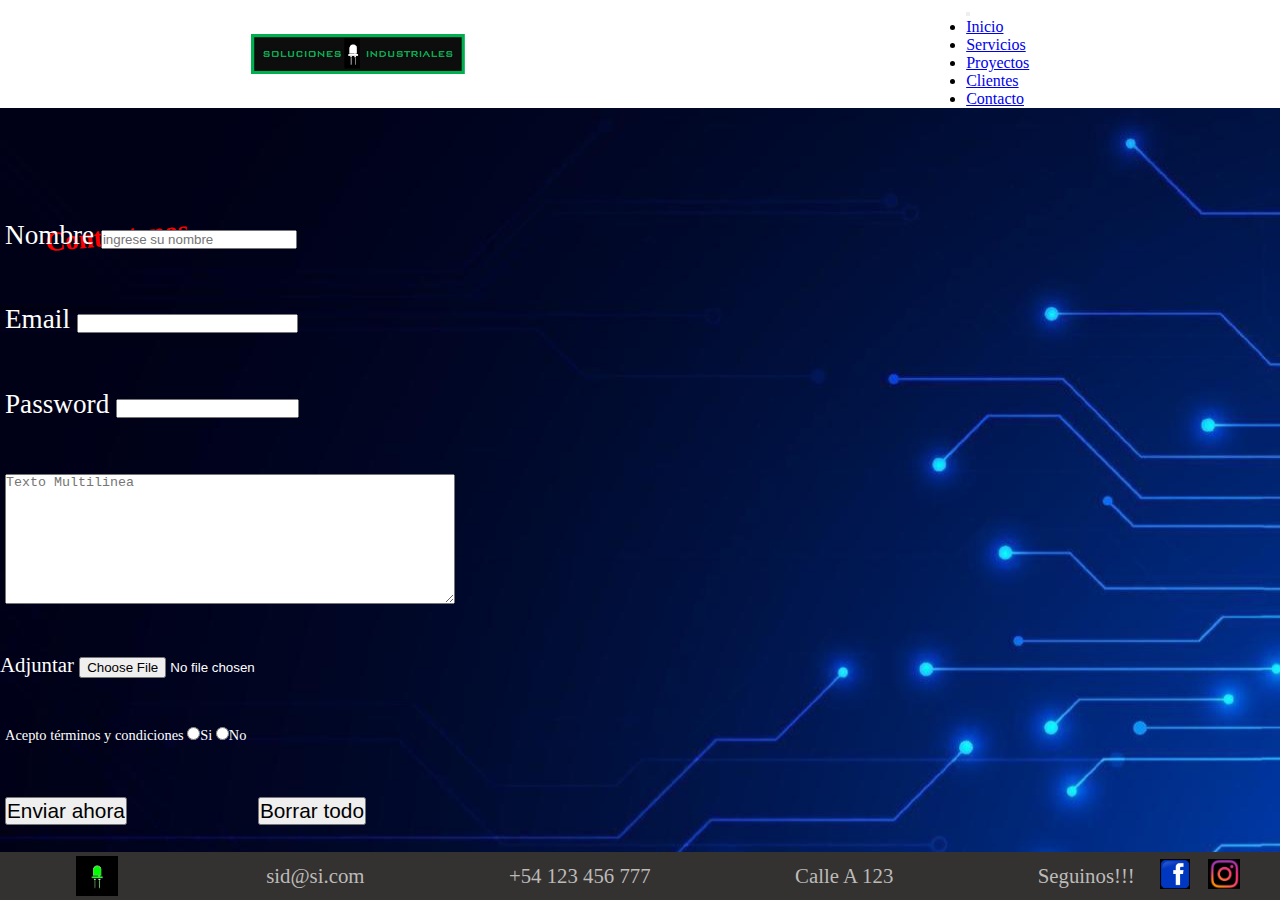
==== paginas/contacto.html @ 847b2e98 "Entegable_proyecto_final" ====
<!DOCTYPE html>
<html lang="en">
<head>
    <meta charset="UTF-8">
    <meta http-equiv="X-UA-Compatible" content="IE=edge">
    <meta name="viewport" content="width=device-width, initial-scale=1.0">
    <link href="https://cdn.jsdelivr.net/npm/bootstrap@5.2.0-beta1/dist/css/bootstrap.min.css" rel="stylesheet" integrity="sha384-0evHe/X+R7YkIZDRvuzKMRqM+OrBnVFBL6DOitfPri4tjfHxaWutUpFmBp4vmVor" crossorigin="anonymous">
    <link rel="stylesheet" href="../css/contacto.css">
    <script src="https://cdn.jsdelivr.net/npm/bootstrap@5.2.0-beta1/dist/js/bootstrap.bundle.min.js" integrity="sha384-pprn3073KE6tl6bjs2QrFaJGz5/SUsLqktiwsUTF55Jfv3qYSDhgCecCxMW52nD2" crossorigin="anonymous"></script>
    <link rel="stylesheet" href="https://cdnjs.cloudflare.com/ajax/libs/animate.css/4.1.1/animate.min.css">
    <title>Entergable_8_Trabajo_Final</title>
</head>
<body>
  
  <div id="grid-area">
  
    <header>

        <div class="cont_logo">
          <img src="../Imagenes/Logo.jpg" alt="logo" class="logo">
        </div>

        <nav class="navbar navbar-expand-lg navbar-dark bg-dark">
            <div class="container-fluid">

              <button class="navbar-toggler" type="button" data-bs-toggle="collapse" data-bs-target="#navbarNav" aria-controls="navbarNav" aria-expanded="false" aria-label="Toggle navigation">
                <span class="navbar-toggler-icon"></span>
              </button>
              <div class="collapse navbar-collapse" id="navbarNav">
                <ul class="navbar-nav">
                  <li class="nav-item">
                    <a class="nav-link" href="../index.html">Inicio</a>
                  </li>
                  <li class="nav-item">
                    <a class="nav-link" href="../paginas/servicios.html">Servicios</a>
                  </li>
                  <li class="nav-item">
                    <a class="nav-link" href="../paginas/proyectos.html">Proyectos</a>
                  </li>
                  <li class="nav-item">
                    <a class="nav-link" href="../paginas/clientes.html">Clientes</a>
                  </li>
                  <li class="nav-item">
                    <a class="nav-link" href="../paginas/contacto.html">Contacto</a>
                  </li>
                </ul>
              </div>
            </div>
        </nav>

    </header>

    <section>

      <h2 class="titulo">Contactenos...</h2>
  
      <div class="nombre">
        <label for="nombre">Nombre</label>
        <input type="text" id="nombre" required placeholder="ingrese su nombre" class="nombre1">
      </div>
  
      <div class="email">
        <label for="email">Email</label>
        <input type="email" id="email" required class="email1">
      </div>
      
      <div class="pass">
        <label for="pass">Password</label>
        <input type="password" id="pass" class="pass1">
      </div>
      
      <div class="coment">
        <textarea name="Comentarios" id="Comentarios" id="email" placeholder="Texto Multilinea" class="coment1"></textarea>
      </div>
      
      <div class="adj">
        <label for="adjunto">Adjuntar</label>
        <input type="file" id="adjunto">
      </div>
  
      <div class="term">
        <label for="">Acepto términos y condiciones</label>
        <input type="Radio" name="curso" value="1">Si <!-- al meterle el mismo nombre (name) me obliga a solo seleccionar uno.. si eso.. puedo seleccionar los tres -->
        <input type="Radio" name="curso" value="2">No
      </div>
      
      <div class="enviar">
        <input type="submit" value="Enviar ahora" class="bot_enviar">
        <input type="reset" value="Borrar todo" class="bot_reset">
      </div>
      
    </section>


    <footer>

      <div class="logo_reducido">
        <img src="../Imagenes/Logo Reducido.jpg" alt="logo_reducido" Class="logo_reducido">
      </div>

      <div class="contacto1">
        <p>sid@si.com</p>
      </div>

      <div class="contacto2">
        <p>+54 123 456 777</p>
      </div>

      <div class="contacto3">
        <p>Calle A 123</p>
      </div>

      <div class="social">
        <p>Seguinos!!!</p>
        <a href="http://www.facebook.com"><img src="../Imagenes/facebook.jpg" alt="face" class="redes1"></a>
        <a href="http://www.instagram.com"><img src="../Imagenes/instagram.jpg" alt="instagram" class="redes2"></a>
      </div>

    </footer>

  </div>

</body>
</html>
---- css/contacto.css ----
*
{
    padding: 0;
    margin: 0;
}
*
p
{
    margin-top: 0;
    margin-bottom: 0;
}

#grid-area
{
    display:grid;
    gap: 0px;
    min-height: 100vh;
    width: 100%;
    grid-template-areas: 
        "logo"
        "body"
        "pie";
     grid-template-rows: 0fr 1fr 0fr 
}

header
{
    --bs-bg-opacity: 1;
    background-color: rgba(var(--bs-dark-rgb),var(--bs-bg-opacity))!important;
    display: flex;
    justify-content:space-around;
}

header .cont_logo
{
    display: flex;
    align-items: center;
}

.logo
{
    height: 40px;
} 

.navbar>.container, .navbar>.container-fluid, .navbar>.container-lg, .navbar>.container-md, .navbar>.container-sm, .navbar>.container-xl, .navbar>.container-xxl 
{
    justify-content: space-around;
}

.navbar-collapse
{
flex-grow: 0;
}

header .menu
{
    position: absolute;
    right: 15%;
    font-size: 13px;
    top:35%
} 

@media screen and (max-width: 750px)
{
    header .menu
    {
        position: absolute;
        right: 5%;
        top: 4%;
    }
}

section
{
    background-image:url(../Imagenes/background.jpg);
    grid-area: body;
    display: flex;
    justify-content: space-around;
    flex-direction: column;
    font-family:'Times New Roman', Times, serif;
} 

.titulo
{
    color:red;
    font-size: calc(0.5em + 1.5vw);
    padding: 5px;
    position: relative;
    top: 5%;
    left: 3%;
    transform:rotate(355deg);
}

.nombre
{
    color:white;
    font-size: calc(0.5em + 1.5vw);
    position: relative;
    padding: 5px;
}

.nombre1
{
    width: calc(15vw);
}

input:focus
{
    height: calc(2vw);
    background-color: rgb(223, 155, 155);
}

.email
{
    color:white;
    font-size: calc(0.5em + 1.5vw);
    position: relative;
    padding: 5px;
}

.email1
{
    width: calc(17vw);
}

.pass
{
    color:white;
    font-size: calc(0.5em + 1.5vw);
    position: relative;
    padding: 5px;
}

.pass1
{
    width: calc(14vw);
}

.coment
{
    display: flex;
    position: relative;
    padding: 5px;
}

.coment1
{
    width:calc(35vw);
    height: calc(10vw);
}

textarea:focus
{
    background-color: rgb(223, 155, 155);
}

@media screen and (max-width: 900px)
{
    .coment
        {
            position: relative;
        }
}

@media screen and (max-width: 900px)
{
    .coment1
        {
            width:calc(45vw);
            height: calc(20vw);
        }
}

.adj
{
    color:white;
    font-size: calc(0.5em + 1vw);
    position: relative;
}

.term
{
    color:white;
    font-size: calc(0.5em + 0.5vw);
    position: relative;
    padding: 5px;
}

@media screen and (max-width: 900px)
{
    .term
        {
     display: none;
        }
}

.enviar
{
    color:white;
    position: relative;
    padding: 5px;
}

@media screen and (max-width: 900px)
{
    .enviar
        {
            position: relative;
        }
}

.bot_enviar
{
    font-size: calc(0.5em + 1vw);
}

.bot_reset
{
    font-size: calc(0.5em + 1vw);
    position: relative;
    left:10%;
}

footer
{
    background-color: rgb(52, 49, 49);
    width: 100%;
    grid-area: pie;
    display: flex;
    flex-direction: row;
    flex-wrap: nowrap;
    align-items: center;
    font-size: 1rem;
    justify-content: space-around;
}

footer .contacto1
{
    align-items: center;
    position: relative;
    font-size: 1.3rem;
    color: rgb(188, 187, 184);
    font-family:'Times New Roman', Times, serif;
}

@media screen and (max-width: 900px)
{
    .contacto1
        {
            display:none;
        }
}

footer .contacto2
{
    align-items: center;
    position: relative;
    font-size: 1.3rem;
    font-family:'Times New Roman', Times, serif;
    color: rgb(188, 187, 184);
}

@media screen and (max-width: 900px)
{
    .contacto2
        {
            display:none;
        }
}

footer .contacto3
{
    align-items: center;
    position: relative;
    font-size: 1.3rem;
    font-family:'Times New Roman', Times, serif;
    color: rgb(188, 187, 184);
}

@media screen and (max-width: 900px)
{
    .contacto3
        {
            display:none;
        }
}

.logo_reducido
{
    height: 40px;
    position: relative;
    margin:0.3%;
}

.social
{
    display: flex;
    position: relative;
    align-items: center;
    font-size: 1.3rem;
    color: rgb(188, 187, 184);
    font-family:'Times New Roman', Times, serif;
}

.redes1 
{
    height: 30px;
    margin: 5px;
    position: relative;
    left: 50%;
}

.redes2 
{
    height: 30px;
    position: relative;
    left: 100%;
}
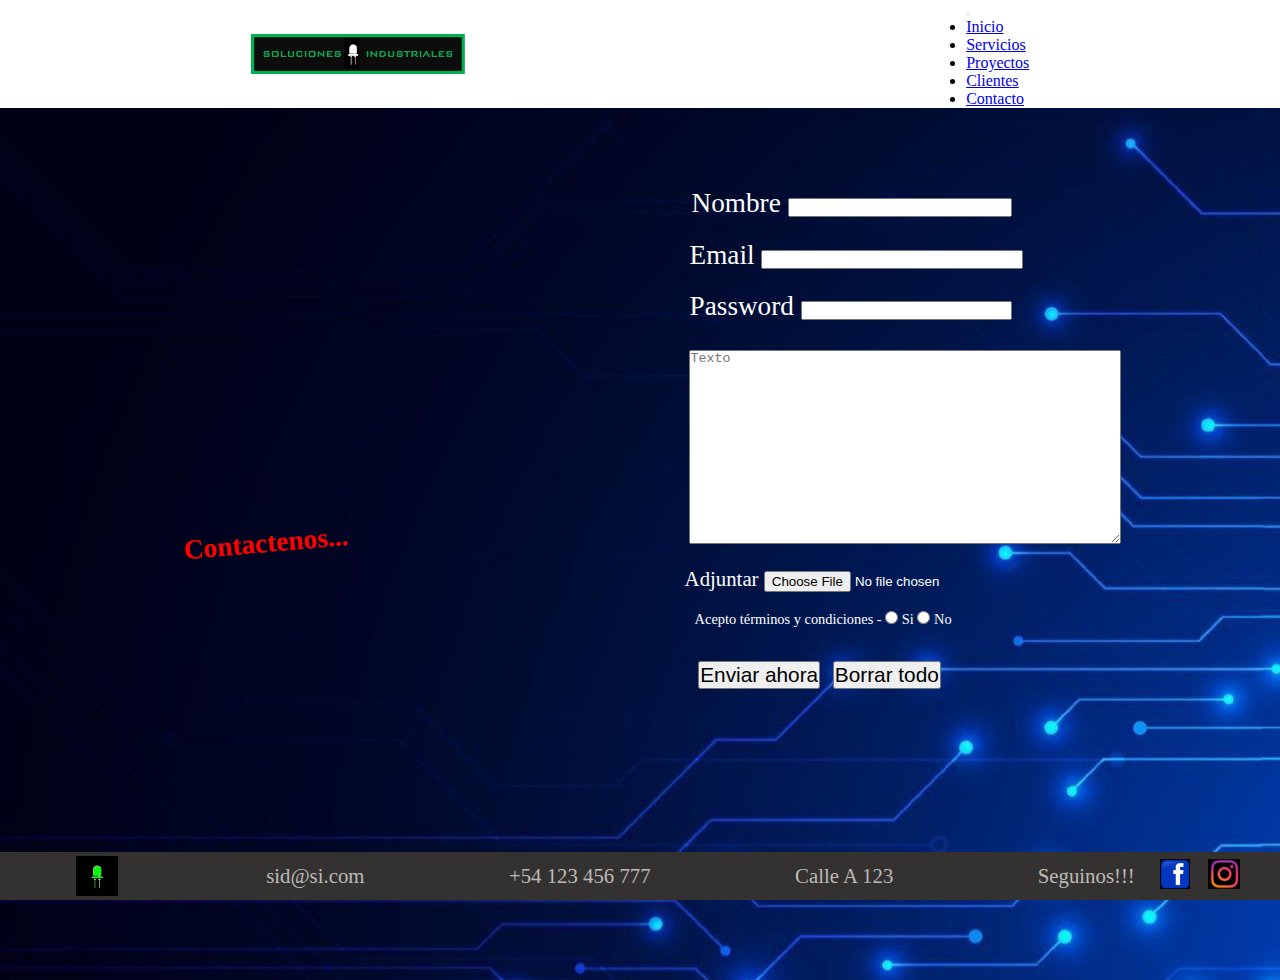
==== commit 3d51c572: "Entregable_Trabajo_Final_2" ====
--- a/paginas/contacto.html
+++ b/paginas/contacto.html
@@ -52,43 +52,46 @@
 
     <section>
 
-      <h2 class="titulo">Contactenos...</h2>
+        <div class="titulo">
+          <h2>Contactenos...</h2>
+        </div>
+      
+      <div class="elementos">
+        <div class="nombre">
+          <label for="nombre">Nombre</label>
+          <input type="text" id="nombre" class="nombre1">
+        </div>
   
-      <div class="nombre">
-        <label for="nombre">Nombre</label>
-        <input type="text" id="nombre" required placeholder="ingrese su nombre" class="nombre1">
+        <div class="email">
+          <label for="email">Email</label>
+          <input type="email" id="email" required class="email1">
+        </div>
+      
+        <div class="pass">
+          <label for="pass">Password</label>
+          <input type="password" id="pass" class="pass1">
+        </div>
+      
+        <div class="coment">
+          <textarea name="Comentarios" id="Comentarios" id="email" placeholder="Texto" class="coment1"></textarea>
+        </div>
+      
+        <div class="adj">
+          <label for="adjunto">Adjuntar</label>
+          <input type="file" id="adjunto">
+        </div>
+  
+        <div class="term">
+          <label for="">Acepto términos y condiciones -     </label>
+          <input type="Radio" name="curso" value="1">   Si <!-- al meterle el mismo nombre (name) me obliga a solo seleccionar uno.. si eso.. puedo seleccionar los tres -->
+          <input type="Radio" name="curso" value="2">   No
+        </div>
+      
+        <div class="enviar">
+          <input type="submit" value="Enviar ahora" class="bot_enviar">
+          <input type="reset" value="Borrar todo" class="bot_reset">
+        </div>
       </div>
-  
-      <div class="email">
-        <label for="email">Email</label>
-        <input type="email" id="email" required class="email1">
-      </div>
-      
-      <div class="pass">
-        <label for="pass">Password</label>
-        <input type="password" id="pass" class="pass1">
-      </div>
-      
-      <div class="coment">
-        <textarea name="Comentarios" id="Comentarios" id="email" placeholder="Texto Multilinea" class="coment1"></textarea>
-      </div>
-      
-      <div class="adj">
-        <label for="adjunto">Adjuntar</label>
-        <input type="file" id="adjunto">
-      </div>
-  
-      <div class="term">
-        <label for="">Acepto términos y condiciones</label>
-        <input type="Radio" name="curso" value="1">Si <!-- al meterle el mismo nombre (name) me obliga a solo seleccionar uno.. si eso.. puedo seleccionar los tres -->
-        <input type="Radio" name="curso" value="2">No
-      </div>
-      
-      <div class="enviar">
-        <input type="submit" value="Enviar ahora" class="bot_enviar">
-        <input type="reset" value="Borrar todo" class="bot_reset">
-      </div>
-      
     </section>
 
 
--- a/css/contacto.css
+++ b/css/contacto.css
@@ -20,7 +20,7 @@
         "logo"
         "body"
         "pie";
-     grid-template-rows: 0fr 1fr 0fr 
+     grid-template-rows: 0fr 1fr 0fr; 
 }
 
 header
@@ -76,149 +76,148 @@
     grid-area: body;
     display: flex;
     justify-content: space-around;
-    flex-direction: column;
-    font-family:'Times New Roman', Times, serif;
-} 
+    align-items: center;
+    flex-direction: row;
+    min-height: min-content;
+}
+
+@media screen and (max-width: 600px)
+{
+    section
+    {
+        flex-direction: column;
+    }
+}
 
 .titulo
 {
     color:red;
+    font-size: calc(0.5em + 0.8vw);
+    padding: 8%;
+    transform:rotate(355deg);
+}
+
+@media screen and (max-width: 600px)
+{
+    .titulo
+    {
+        flex-direction: column;
+        padding: 3%;
+    }
+}
+
+.elementos
+{
+    justify-content: space-around;
+    height: 100%;
+    padding: 5%;
+}
+
+@media screen and (max-width: 600px)
+{
+    .elementos
+    {
+        flex-direction: column;
+        display: flex;
+    }
+}
+
+.nombre
+{
+    color:white;
+    font-size: calc(0.5em + 1.5vw);
+    padding: 7px;
+    width: 80%;
+    margin: 2%;
+}
+
+.nombre1
+{
+    width: 60%;
+}
+
+input:focus
+{
+    height: calc(5vw);
+    background-color: rgb(223, 155, 155);
+}
+
+.email
+{
+    color:white;
     font-size: calc(0.5em + 1.5vw);
     padding: 5px;
-    position: relative;
-    top: 5%;
-    left: 3%;
-    transform:rotate(355deg);
-}
-
-.nombre
+    width: 80%;
+    margin: 2%;
+}
+
+.email1
+{
+    width: 70%;
+}
+
+.pass
 {
     color:white;
     font-size: calc(0.5em + 1.5vw);
-    position: relative;
     padding: 5px;
-}
-
-.nombre1
-{
-    width: calc(15vw);
-}
-
-input:focus
-{
-    height: calc(2vw);
+    margin: 2%;
+}
+
+.pass1
+{
+    width: 48%;
+}
+
+.coment
+{
+    display: flex;
+    padding: 5px;
+}
+
+.coment1
+{
+    width:calc(35vw);
+    height: calc(15vw);
+    margin: 2%;
+}
+
+textarea:focus
+{
     background-color: rgb(223, 155, 155);
 }
 
-.email
-{
-    color:white;
-    font-size: calc(0.5em + 1.5vw);
-    position: relative;
+.adj
+{
+    color:white;
+    font-size: calc(0.5em + 1vw);
+    margin: 2%;
+}
+
+.term
+{
+    color:white;
+    font-size: calc(0.5em + 0.5vw);
+    padding: 10px;
+    margin: 2%;
+}
+
+.enviar
+{
+    color:white;
     padding: 5px;
-}
-
-.email1
-{
-    width: calc(17vw);
-}
-
-.pass
-{
-    color:white;
-    font-size: calc(0.5em + 1.5vw);
-    position: relative;
-    padding: 5px;
-}
-
-.pass1
-{
-    width: calc(14vw);
-}
-
-.coment
-{
-    display: flex;
-    position: relative;
-    padding: 5px;
-}
-
-.coment1
-{
-    width:calc(35vw);
-    height: calc(10vw);
-}
-
-textarea:focus
-{
-    background-color: rgb(223, 155, 155);
-}
-
-@media screen and (max-width: 900px)
-{
-    .coment
-        {
-            position: relative;
-        }
-}
-
-@media screen and (max-width: 900px)
-{
-    .coment1
-        {
-            width:calc(45vw);
-            height: calc(20vw);
-        }
-}
-
-.adj
-{
-    color:white;
+    margin: 2%;
+}
+
+.bot_enviar
+{
     font-size: calc(0.5em + 1vw);
-    position: relative;
-}
-
-.term
-{
-    color:white;
-    font-size: calc(0.5em + 0.5vw);
-    position: relative;
-    padding: 5px;
-}
-
-@media screen and (max-width: 900px)
-{
-    .term
-        {
-     display: none;
-        }
-}
-
-.enviar
-{
-    color:white;
-    position: relative;
-    padding: 5px;
-}
-
-@media screen and (max-width: 900px)
-{
-    .enviar
-        {
-            position: relative;
-        }
-}
-
-.bot_enviar
+    margin: 2%;
+}
+
+.bot_reset
 {
     font-size: calc(0.5em + 1vw);
-}
-
-.bot_reset
-{
-    font-size: calc(0.5em + 1vw);
-    position: relative;
-    left:10%;
 }
 
 footer
